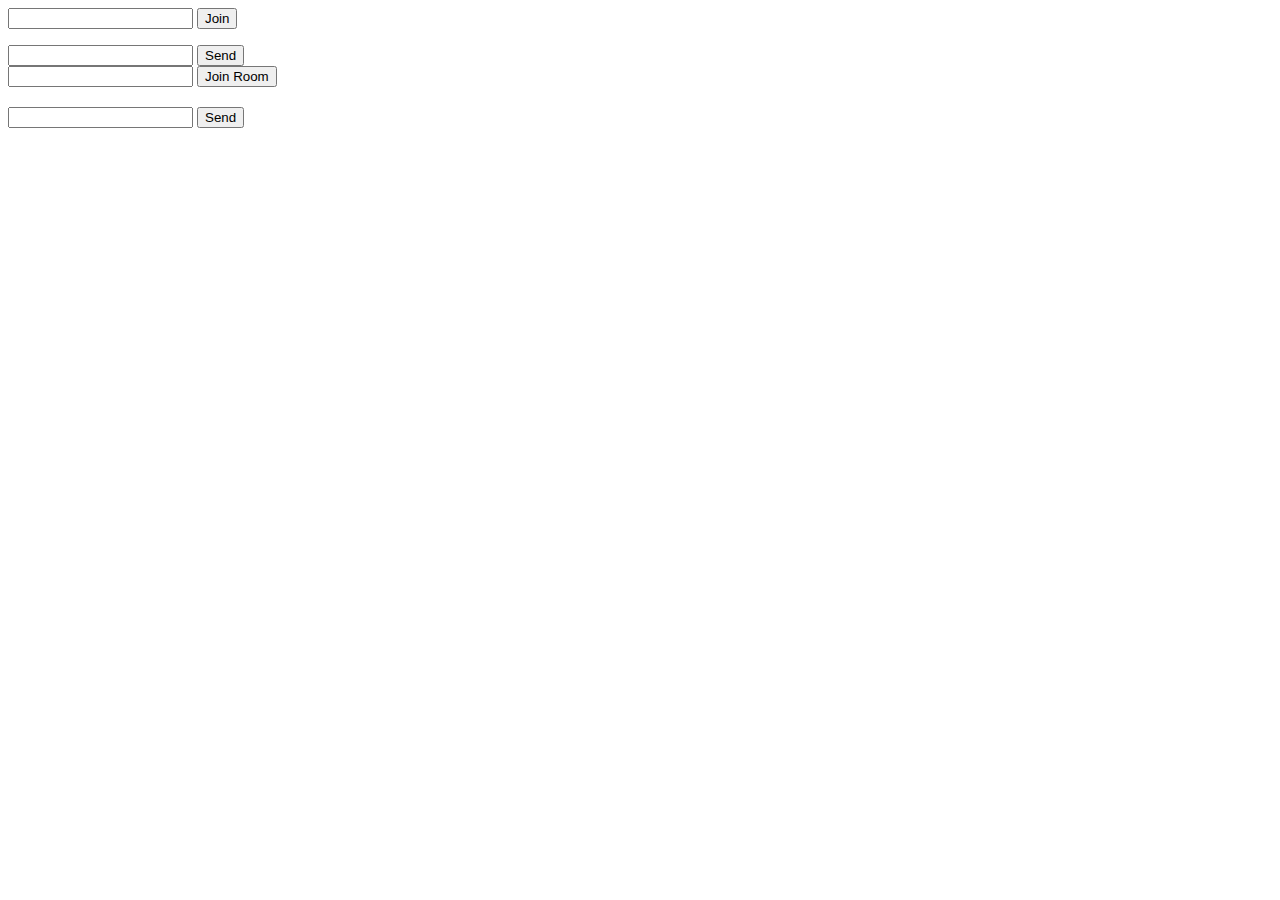
==== public/index.html @ 464ff36f "Project first features" ====
<!doctype html>
<html>
    <head>
        <title>Norsys simple chat</title>
        <link href="/css/chat.css" rel="stylesheet" />
    </head>
    <body>
        <div id="connect">
            <form id="connectForm">
                <input type="text" id="inputName" />
                <button>Join</button>
            </form>
        </div>
        <div id="chat" class="hidden">
            <ul id="messages"></ul>
            <form id="form">
                <input type="text" id="input" />
                <button>Send</button>
            </form>
        </div>
        <div id="connectRoom">
            <form id="connectRoomForm">
                <input type="text" id="inputRoomName" />
                <button>Join Room</button>
            </form>
        </div>
        <div id="room" class="hidden">
            <h2 id="roomName"></h2>
            <ul id="roomMessages"></ul>
            <form id="roomForm">
                <input type="text" id="roomInput" />
                <button>Send</button>
            </form>
        </div>
        
        <script src="/js/jquery-2.1.0.js"></script>
        <script src="/socket.io/socket.io.js"></script>
        <script src="/js/chat.js"></script>
    </body>
</html>
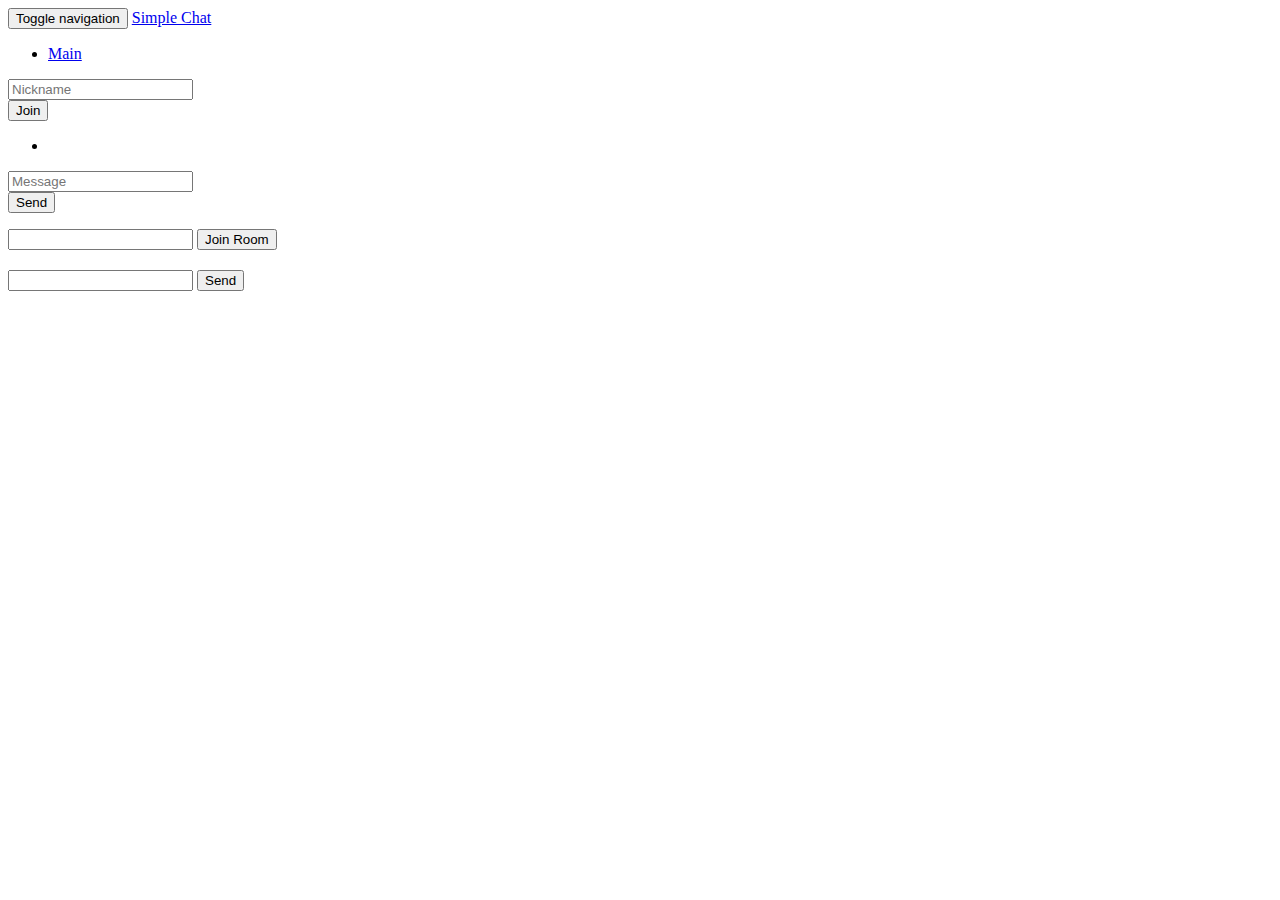
==== commit a5da5dc2: "Work on style" ====
--- a/public/index.html
+++ b/public/index.html
@@ -1,39 +1,86 @@
-<!doctype html>
-<html>
+<!DOCTYPE html>
+<html lang="en">
     <head>
-        <title>Norsys simple chat</title>
+        <meta charset="utf-8">
+        <meta http-equiv="X-UA-Compatible" content="IE=edge">
+        <meta name="viewport" content="width=device-width, initial-scale=1">
+        <title>Node Simple Chat</title>
+
+        <!-- Bootstrap -->
+        <link href="/vendor/css/bootstrap.min.css" rel="stylesheet">
         <link href="/css/chat.css" rel="stylesheet" />
+
+        <!-- HTML5 Shim and Respond.js IE8 support of HTML5 elements and media queries -->
+        <!-- WARNING: Respond.js doesn't work if you view the page via file:// -->
+        <!--[if lt IE 9]>
+<script src="https://oss.maxcdn.com/libs/html5shiv/3.7.0/html5shiv.js"></script>
+<script src="https://oss.maxcdn.com/libs/respond.js/1.4.2/respond.min.js"></script>
+<![endif]-->
     </head>
     <body>
-        <div id="connect">
-            <form id="connectForm">
-                <input type="text" id="inputName" />
-                <button>Join</button>
+
+        <nav class="navbar navbar-default" role="navigation">
+            <div class="container-fluid">
+                <!-- Brand and toggle get grouped for better mobile display -->
+                <div class="navbar-header">
+                    <button type="button" class="navbar-toggle" data-toggle="collapse" data-target="#navbar-collapse">
+                        <span class="sr-only">Toggle navigation</span>
+                        <span class="icon-bar"></span>
+                        <span class="icon-bar"></span>
+                        <span class="icon-bar"></span>
+                    </button>
+                    <a class="navbar-brand" href="#">Simple Chat</a>
+                </div>
+                <ul class="nav navbar-nav" id="roomList">
+                    <li><a href="#" id="main" class="hidden">Main</a></li>
+                </ul>
+
+                <!-- Collect the nav links, forms, and other content for toggling -->
+                <div class="collapse navbar-collapse" id="navbar-collapse">
+                    <form id="joinChatForm" class="navbar-form navbar-left">
+                        <div class="form-group">
+                            <input id="nicknameField" type="text" class="form-control" placeholder="Nickname">
+                        </div>
+                        <button type="submit" class="btn btn-default">Join</button>
+                    </form>
+                    <ul class="nav navbar-nav navbar-right">
+                        <li><a href="#" id="nickname" class="hidden"></a></li>
+                    </ul>
+                </div>
+            </div>
+        </nav>
+
+        <div id="chat" class="hidden">
+            
+            <form id="sendMessageForm" class="form-horizontal">
+                <div class="form-group">
+                <div class="col-sm-11">
+                    <input type="text" class="form-control" id="inputText" placeholder="Message">
+                </div>
+                <button type="submit" class="btn btn-default">Send</button>
+                </div>
             </form>
+            
+            <ul id="messages"></ul>
+
+            <div id="connectRoom">
+                <form id="connectRoomForm">
+                    <input type="text" id="inputRoomName" />
+                    <button>Join Room</button>
+                </form>
+            </div>
+            <div id="room" class="hidden">
+                <h2 id="roomName"></h2>
+                <ul id="roomMessages"></ul>
+                <form id="roomForm">
+                    <input type="text" id="roomInput" />
+                    <button>Send</button>
+                </form>
+            </div>
         </div>
-        <div id="chat" class="hidden">
-            <ul id="messages"></ul>
-            <form id="form">
-                <input type="text" id="input" />
-                <button>Send</button>
-            </form>
-        </div>
-        <div id="connectRoom">
-            <form id="connectRoomForm">
-                <input type="text" id="inputRoomName" />
-                <button>Join Room</button>
-            </form>
-        </div>
-        <div id="room" class="hidden">
-            <h2 id="roomName"></h2>
-            <ul id="roomMessages"></ul>
-            <form id="roomForm">
-                <input type="text" id="roomInput" />
-                <button>Send</button>
-            </form>
-        </div>
-        
-        <script src="/js/jquery-2.1.0.js"></script>
+
+        <script src="/vendor/js/jquery-2.1.0.min.js"></script>
+        <script src="/vendor/js/bootstrap.min.js"></script>
         <script src="/socket.io/socket.io.js"></script>
         <script src="/js/chat.js"></script>
     </body>
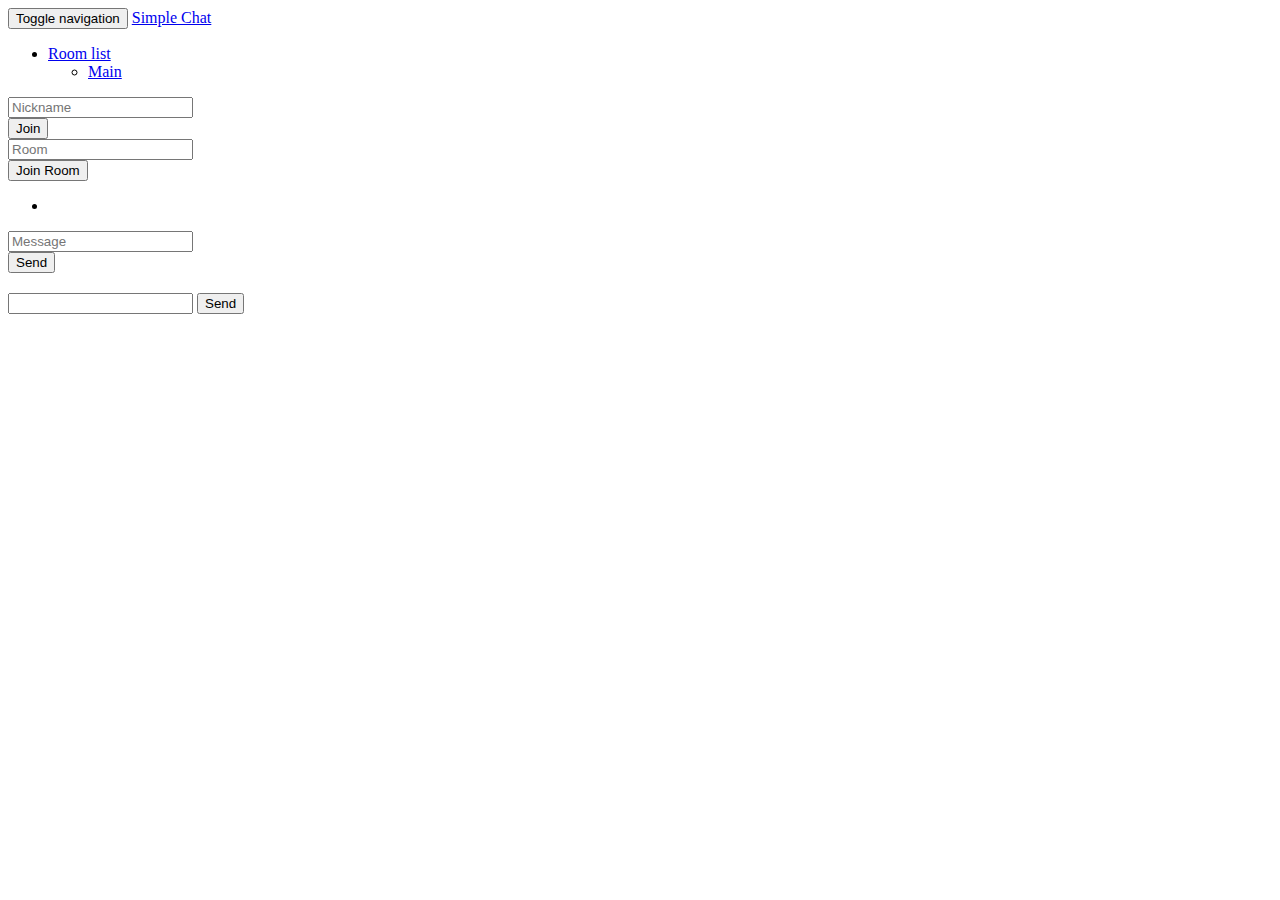
==== commit d00dd348: "Work on room behavior" ====
--- a/public/index.html
+++ b/public/index.html
@@ -31,18 +31,30 @@
                     </button>
                     <a class="navbar-brand" href="#">Simple Chat</a>
                 </div>
-                <ul class="nav navbar-nav" id="roomList">
-                    <li><a href="#" id="main" class="hidden">Main</a></li>
-                </ul>
 
                 <!-- Collect the nav links, forms, and other content for toggling -->
                 <div class="collapse navbar-collapse" id="navbar-collapse">
+                    <ul class="nav navbar-nav">
+                        <li class="dropdown" id="roomList">
+                            <a href="#" class="dropdown-toggle hidden" data-toggle="dropdown">Room list <b class="caret"></b></a>
+                            <ul class="dropdown-menu" id="roomListDropdown">
+                                <li><a href="#" id="main" class="active hidden">Main</a></li>
+                            </ul>
+                        </li>
+                    </ul>
                     <form id="joinChatForm" class="navbar-form navbar-left">
                         <div class="form-group">
                             <input id="nicknameField" type="text" class="form-control" placeholder="Nickname">
                         </div>
                         <button type="submit" class="btn btn-default">Join</button>
                     </form>
+                    <form id="joinChatRoomForm" class="navbar-form navbar-left hidden">
+                        <div class="form-group">
+                            <input id="roomField" type="text" class="form-control" placeholder="Room">
+                        </div>
+                        <button type="submit" class="btn btn-default">Join Room</button>
+                    </form>
+                    
                     <ul class="nav navbar-nav navbar-right">
                         <li><a href="#" id="nickname" class="hidden"></a></li>
                     </ul>
@@ -51,24 +63,20 @@
         </nav>
 
         <div id="chat" class="hidden">
-            
+
             <form id="sendMessageForm" class="form-horizontal">
                 <div class="form-group">
-                <div class="col-sm-11">
-                    <input type="text" class="form-control" id="inputText" placeholder="Message">
-                </div>
-                <button type="submit" class="btn btn-default">Send</button>
+                    <div class="col-sm-11">
+                        <input type="text" class="form-control" id="inputText" placeholder="Message">
+                    </div>
+                    <button type="submit" class="btn btn-default">Send</button>
                 </div>
             </form>
-            
-            <ul id="messages"></ul>
 
-            <div id="connectRoom">
-                <form id="connectRoomForm">
-                    <input type="text" id="inputRoomName" />
-                    <button>Join Room</button>
-                </form>
+            <div id="messages">
+                <ul id="messages_main"></ul>
             </div>
+
             <div id="room" class="hidden">
                 <h2 id="roomName"></h2>
                 <ul id="roomMessages"></ul>
